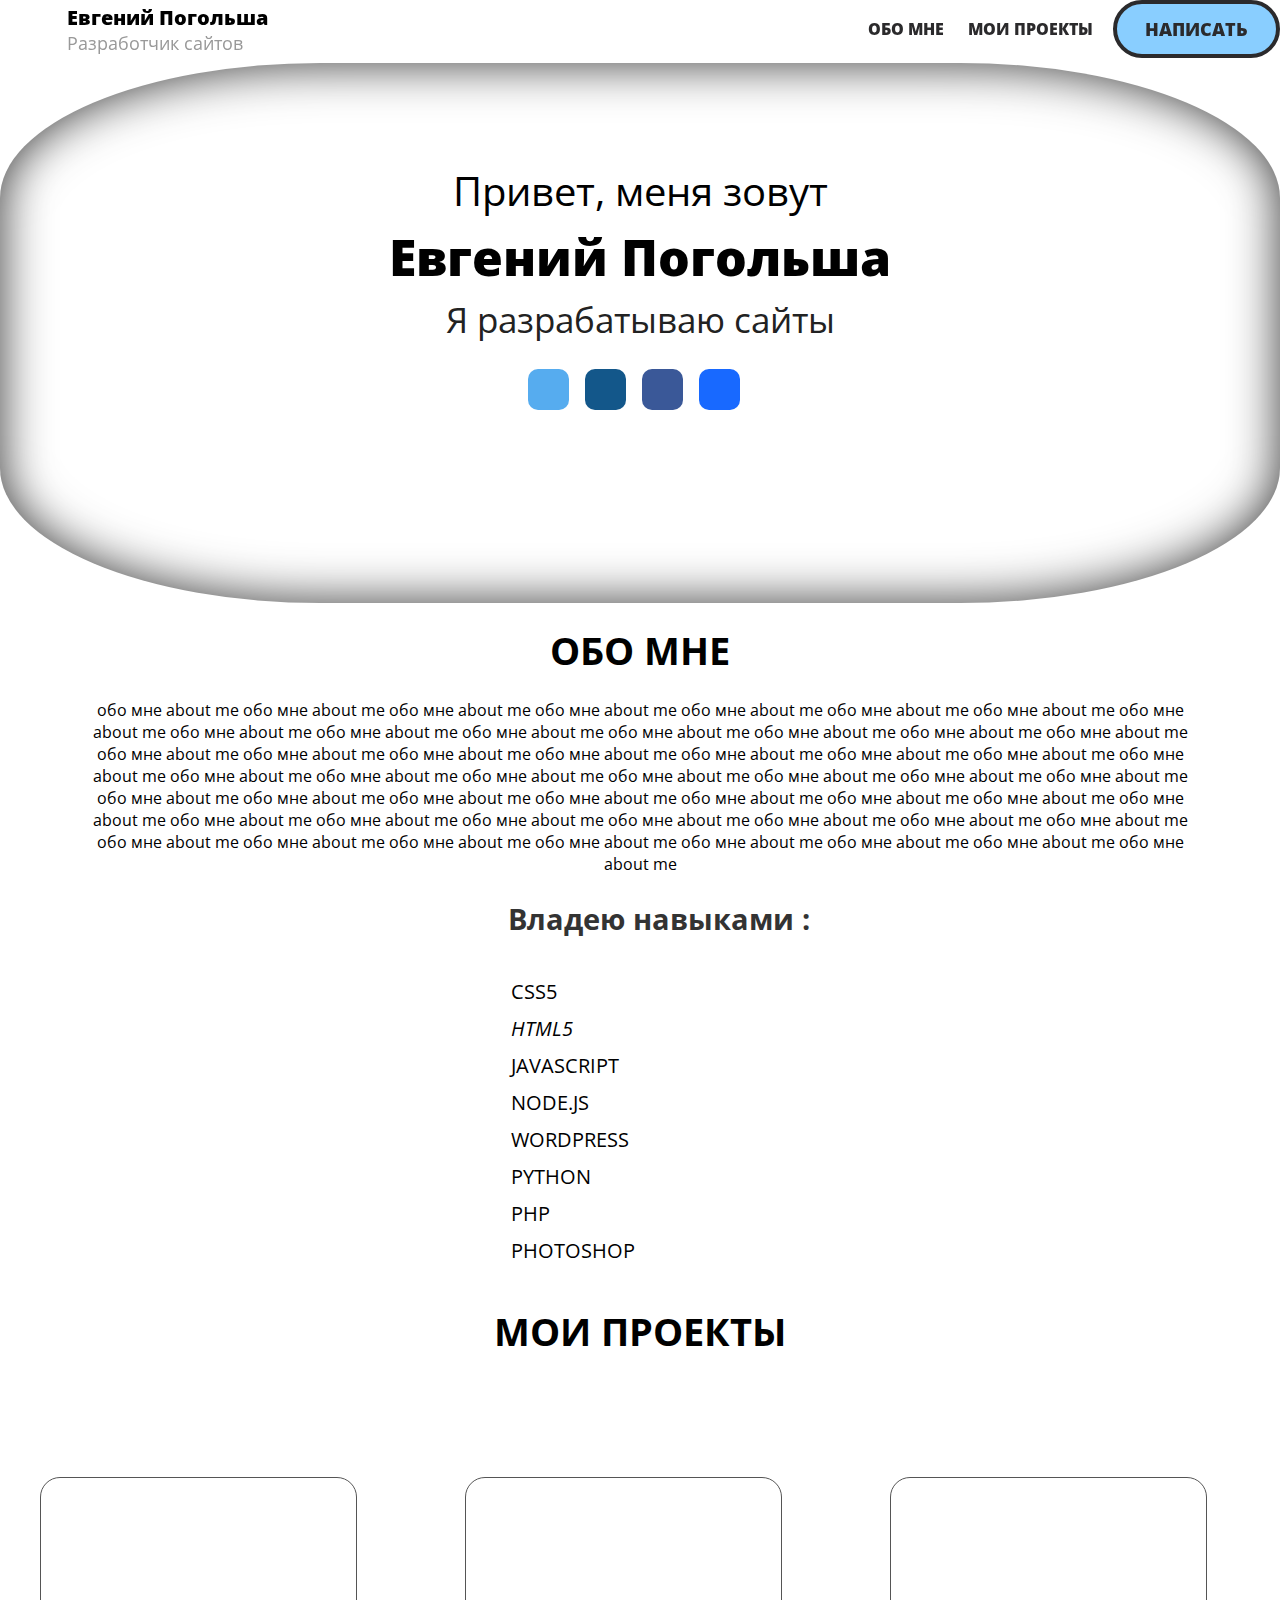
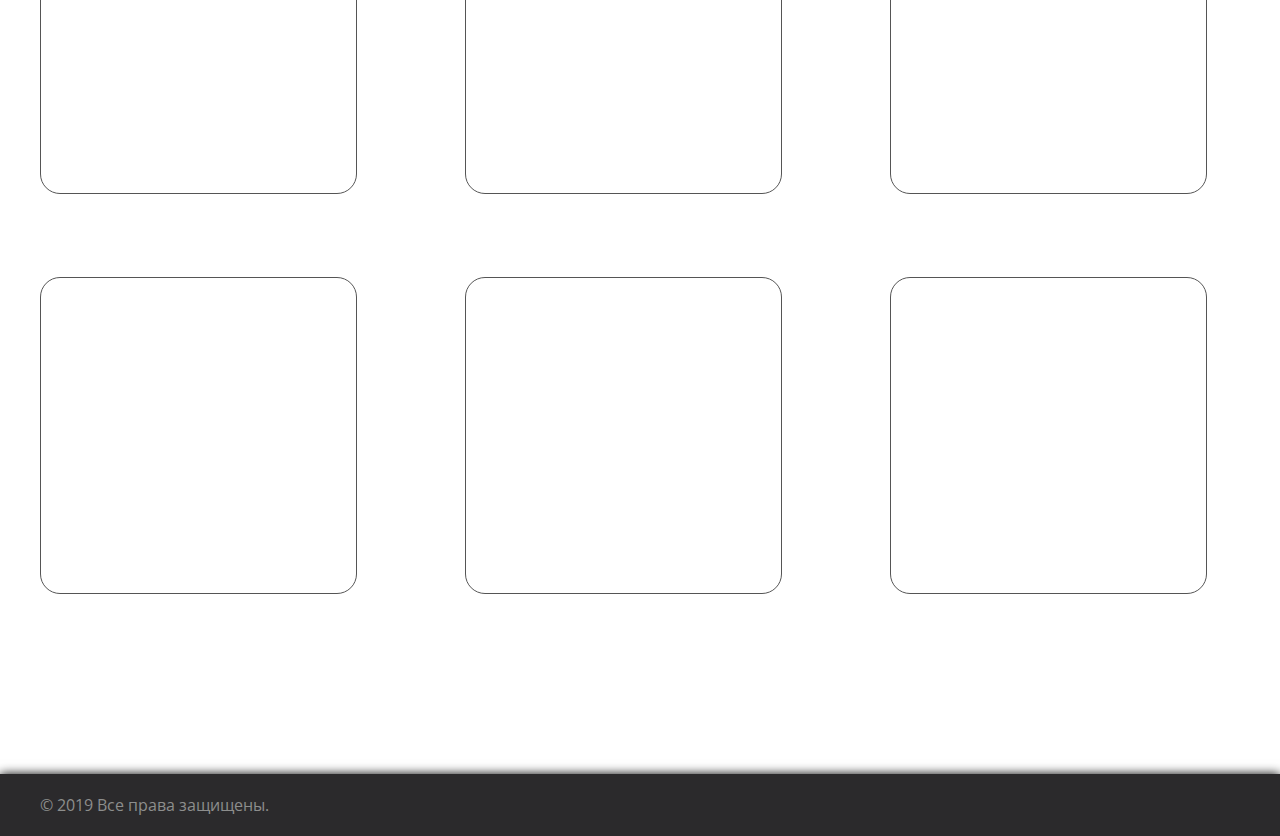
==== portfolio/index.html @ 8abc1f5a "1" ====
<!DOCTYPE html>
<html lang="en">
<head>
    <meta charset="UTF-8">
    <title>Evgeny Pogolsha</title>
    <link rel="stylesheet" href="css/main.css">
</head>
<body>
 <link rel="stylesheet" href="https://use.fontawesome.com/releases/v5.6.3/css/all.css" integrity="sha384-UHRtZLI+pbxtHCWp1t77Bi1L4ZtiqrqD80Kn4Z8NTSRyMA2Fd33n5dQ8lWUE00s/" crossorigin="anonymous">
 <link href="https://fonts.googleapis.com/css?family=Open+Sans:400,800&amp;subset=cyrillic" rel="stylesheet">
    <div class="menu">
     <div class="discription">
     <div class="avatar">   
      </div>
      <div class="myname">
      <span class="name">Евгений Погольша</span>
      <small class="small_name">Разработчик сайтов</small> 
      </div>  
    </div>
     <div class="menu-list">
       <nav>
        <a class="menubuttons" href="#about_me">обо мне</a>
        <a class="menubuttons" href="#work">мои проекты</a>
       </nav>
       <a href="#"class="menu_button">Написать</a>   
     </div> 
    </div>
    <div class="fifty7"></div>
  <header>
   <div class="about1">
   <div class="about2 container">
    <div class="about3">
     <div class="hero">
      <span class="hero_subtitle">Привет, меня зовут</span>
      <h1 class="hero_title">Евгений Погольша</h1> 
      <small class="hero_discription">Я разрабатываю сайты</small>
     </div>
  <div class="hero_social">
    <a href="#" class="social vk"><i class="fab fa-vk"></i></a>
       <a href="#" class="social inst"><i class="fab fa-instagram"></i></a> 
    <a href="#" class="social fb"><i class="fab fa-facebook-f"></i></a>  
    <a href="#" class="social mail"><i class="fas fa-at"></i>
    </a>
        </div>
       </div>
      </div>  
   </div>
  </header>
     <h1 class="aboutme"><a name="about_me"></a>обо мне</h1>
     <main class="aboutwrap container">
      <article class="about4">обо мне about me обо мне about me обо мне about me обо мне about me обо мне about me обо мне about me обо мне about me обо мне about me обо мне about me обо мне about me обо мне about me обо мне about me обо мне about me обо мне about me обо мне about me обо мне about me обо мне about me обо мне about me обо мне about me обо мне about me обо мне about me обо мне about me обо мне about me обо мне about me обо мне about me обо мне about me обо мне about me обо мне about me обо мне about me обо мне about me обо мне about me обо мне about me обо мне about me обо мне about me обо мне about me обо мне about me обо мне about me обо мне about me обо мне about me обо мне about me обо мне about me обо мне about me обо мне about me обо мне about me обо мне about me обо мне about me обо мне about me обо мне about me обо мне about me обо мне about me обо мне about me обо мне about me обо мне about me </article>
      <article class="about5">
        <h2 class="ultitle">Владею навыками :</h2>
        <ul class="skills">
         <li><i class="fab fa-css3-alt lightblue"></i> css5</li>
            <li><i class="fab fa-html5"> html5</i></li>
         <li><i class="fab fa-js-square orange"></i> javascript</li>
         <li><i class="fab fa-node-js orange"></i> node.js</li>
         <li><i class="fab fa-wordpress blue"></i> wordpress</li>
         <li><i class="fab fa-python "></i> python</li>
         <li><i class="fab fa-php blue"></i> php</li>
         <li><i class="fab fa-adobe red"></i> photoshop</li>
        </ul>
    </article>
    </main>
    <h1 class="aboutme"><a name="work"></a>мои проекты</h1>
    <div class="cards container">
        <a href="#"><div class="card"><div class="front img1"></div><div class="back one"><span>.</span></div></div></a>
        <a href="#"><div class="card"><div class="front img2"></div><div class="back"><span>.</span></div></div></a>
        <a href="#"><div class="card"><div class="front img3"></div><div class="back"><span>.</span></div></div></a>
            <a href="#"><div class="card"><div class="front img4"></div><div class="back"><span>.</span></div></div></a>
            <a href="#"><div class="card"><div class="front img5"></div><div class="back"><span>.</span></div></div></a>
            <a href="#"><div class="card"><div class="front img6"></div><div class="back"><span>.</span></div></div></a>
    </div>
    <footer>
       <div class="container">
        <div class="footer_info">
            <div class="footer_text"><span class="copyright">© 2019 Все права защищены.</span>
            <div class="footer_social">
                <a href="#" class="footerlink"><i class="foot fab fa-vk"></i></a>
                <a href="#" class="footerlink"><i class="foot fab fa-instagram"></i></a>
                <a href="#" class="footerlink"><i class="foot fab fa-facebook-f"></i></a>
                <a href="#" class="footerlink"><i class="foot fas fa-at"></i></a>
            </div>
            </div>
           </div>
        </div>
    </footer>
</body>
</html>
---- portfolio/css/main.css ----
body { padding: 0;margin: 0;font-family: 'Open Sans', sans-serif;
}
.container {
    width: 100%;
    max-width: 1200px;
    margin-right: auto;
    margin-left: auto;
}
.menu {
    display: flex;
    justify-content: space-between;
    width: 100%;
    align-items: center;
    position:fixed;
    background: #fff;
    margin-top: 0px;
    border-radius: 50px;
    overflow: visible;
    z-index: 2;
}
.discription { 
    display:flex;
    align-items: center;
}
.name {
    font-size: 20px;
    font-weight:800;
}
.small_name {
 font-size: 18px;
 color:#999999
}
.menu-list {
    display: flex;align-items: center;
}
.menu_button {
  text-decoration: none;
  color : #2b2a2c;
  text-transform: uppercase;
  font-weight: 800;
  font-size: 18px;
  background-color: #89ceff;
  border: 4px solid #2b2a2c;
  border-radius:50px;
  padding: 13px 28px;
}
.menu_button:hover {
    background-color:#56acef;
    transition: 0.1s;
    box-shadow: inset 0 0 6px;
}
.menubuttons {
    display: inline-block;
    color:#2b2a2c;
    line-height: 1;
    text-decoration:none;
    cursor: pointer;
    position:relative;
    margin-right: 20px;
    text-transform: uppercase;
    font-weight: 800;
}
.menubuttons:after {
    background-color: #2b2a2c;
    display: block;
    content: "";
    height: 2px;
    width: 0%;
    left:50%;
    position:absolute;
    transition: 0.3s ;
    transform:translateX(-50%);
}
.menubuttons:hover:after {
    width: 100%;
}
.avatar {
    height: 57px;
    width: 57px;
    border-radius: 50%;
    background: url('https://pp.userapi.com/c847020/v847020238/185039/EAoHvhHrs9s.jpg');
    background-size: 100%;
}
.myname {
    display: flex;
    flex-direction: column;
    padding-left: 10px;
}
.about1 {
    background: url('https://cdn1.savepice.ru/uploads/2019/1/27/7ec8da6e909cbef12e488f46291ec50e-full.jpg') no-repeat center / cover;
    height: 60vh;
    box-shadow: inset 0 0 50px rgba(0,0,0,0.8);
    border-radius:25%;  	
background-attachment:fixed;
}
.hero {
    padding-top:100px;
}
.hero_subtitle {
    font-size:40px;
}
.hero_title {
    margin-top: 5px;
    font-size:50px;
    font-weight: 800;
    margin-bottom: 5px;
}
.hero_discription {
    font-size:  35px;
    color:#222;
}
.hero_social {
    margin-top:26px;
}
.social {
    display: inline-block;
    width:41px;
    height:41px;
    margin-right: 12px;
    color: white;
    text-align: center;
    line-height: 41px;
    border-radius: 10px;
    
}
.vk {
   background: #56acef; 
}
.inst {
    background: #13578a;
}
.fb {
    background: #3a5898;
}
.mail {
   background: #1869ff; 
}
.social:hover {
  opacity: 0.83;  
}
.about2 {
    display: flex;
    justify-content: center;
    text-align: center;
}
.about5 {
    display:flex;
    flex-direction: column;
    align-content: flex-end;
}
.ultitle {
    font-size: 29px;
        margin-bottom: 10px;
    color:#333;
    margin-left: 37px;
}
.skills {
    font-size: 20px;
    text-transform: uppercase;
}
li {
    padding-top: 10px;
    list-style-type: none;
}
.aboutme {
    z-index: 1;
    display: inline-block;
    text-align: center;
    width: 100%;
    height: 45px;
    line-height: 45px;
    text-transform: uppercase;
    font-size:38px;
}
.fifty7 {
    height: 63px;
    width: 100%;
    background: #fff;
}
main {
    display: flex;
    justify-content: space-around;
}
.about4 {
 padding: 0 40px;
    text-align: center;

}
.orange {color:darkorange;}
.blue {color:darkblue;}
.red {color:red;}
.lightblue {color: #56acef;}
.card {
    min-height: 350px;
    width: 350px;
    margin-bottom: 50px;
    perspective: 350px;
}
.cards {
    padding:97px 0;
    display: flex;
    justify-content: space-between;
    flex-wrap: wrap;
}
.img {
    height: 300px;
}
strong {
    display:inline-block;
    line-height: 70px;
    padding-left: 20px;
}
.img1{
    background: url('https://prod.media.libero.pe/630x773/libero/imagen/2018/10/03/noticia-allison-parker-diablita-libero-7.jpg') no-repeat center / cover;
}
.img2 {
  background: url('https://cdn.yostagram.com/2018/11/allison-parker-280.jpg') no-repeat center / cover;
}
.img3 {
  background: url('https://ripost.s3.eu-central-1.amazonaws.com/kepadatbazis/23a2158f49bff20fefd66f01d41c67bc072a4116/83e18d4d389a5405c86e1e7845afd66bbc2a7708.jpg') no-repeat center / cover;  
}
.img4 {
  background: url('https://ripost.s3.eu-central-1.amazonaws.com/kepadatbazis/9c0ce5f149cbf3f627d95f81702c44ff7a3c35a5/1d80abe6d1b73695e4e13512d78dc7533ee316b6.jpg') no-repeat center / cover; 
}
.img5 {
  background: url('https://i.pinimg.com/originals/d0/62/4d/d0624dbe435e84033e76eee15bc70410.jpg') no-repeat center / cover; 
}
.img6 {
  background: url('https://ripost.s3.eu-central-1.amazonaws.com/kepadatbazis/b421bcbdb01baeae6e441b3c3fce400dd4edf545/0b8f81ee7a5b109ae45adb362e0780098eb5d099.jpg') no-repeat center / cover; 
}
 .front,.back {
    position:absolute;
    width: 90%;
    height: 90%;
    left: 0;
    top: 0;
      display: flex;
      justify-content: center;
      align-items: center;
    transition: 0.5s;
      backface-visibility: hidden;
      border-radius: 20px;
      border: 1px solid #555;
}
.card:hover .front {
    transform: rotateY(180deg);
}
.card:hover .back {
    transform: rotateY(360deg);
    opacity: 1;
}
.back {
    opacity:0;
    background: #ddd;
}
.cards > a {
    color:#000;
}
footer {
    background: #2b2a2c;
    padding: 20px 0;
    box-shadow: 0 0 10px;
}
.copyright {
    color:#8d8e8d;
    padding-right: 20px;
}
.foot{
    color:#8d8e8d;
    padding:0 10px;
}
.footer_text {
    display: flex;
}
.foot:hover {
    color:#fff;
}
.aboutwrap {
    display: flex;
    justify-content: space-around;
    flex-wrap:wrap;
}
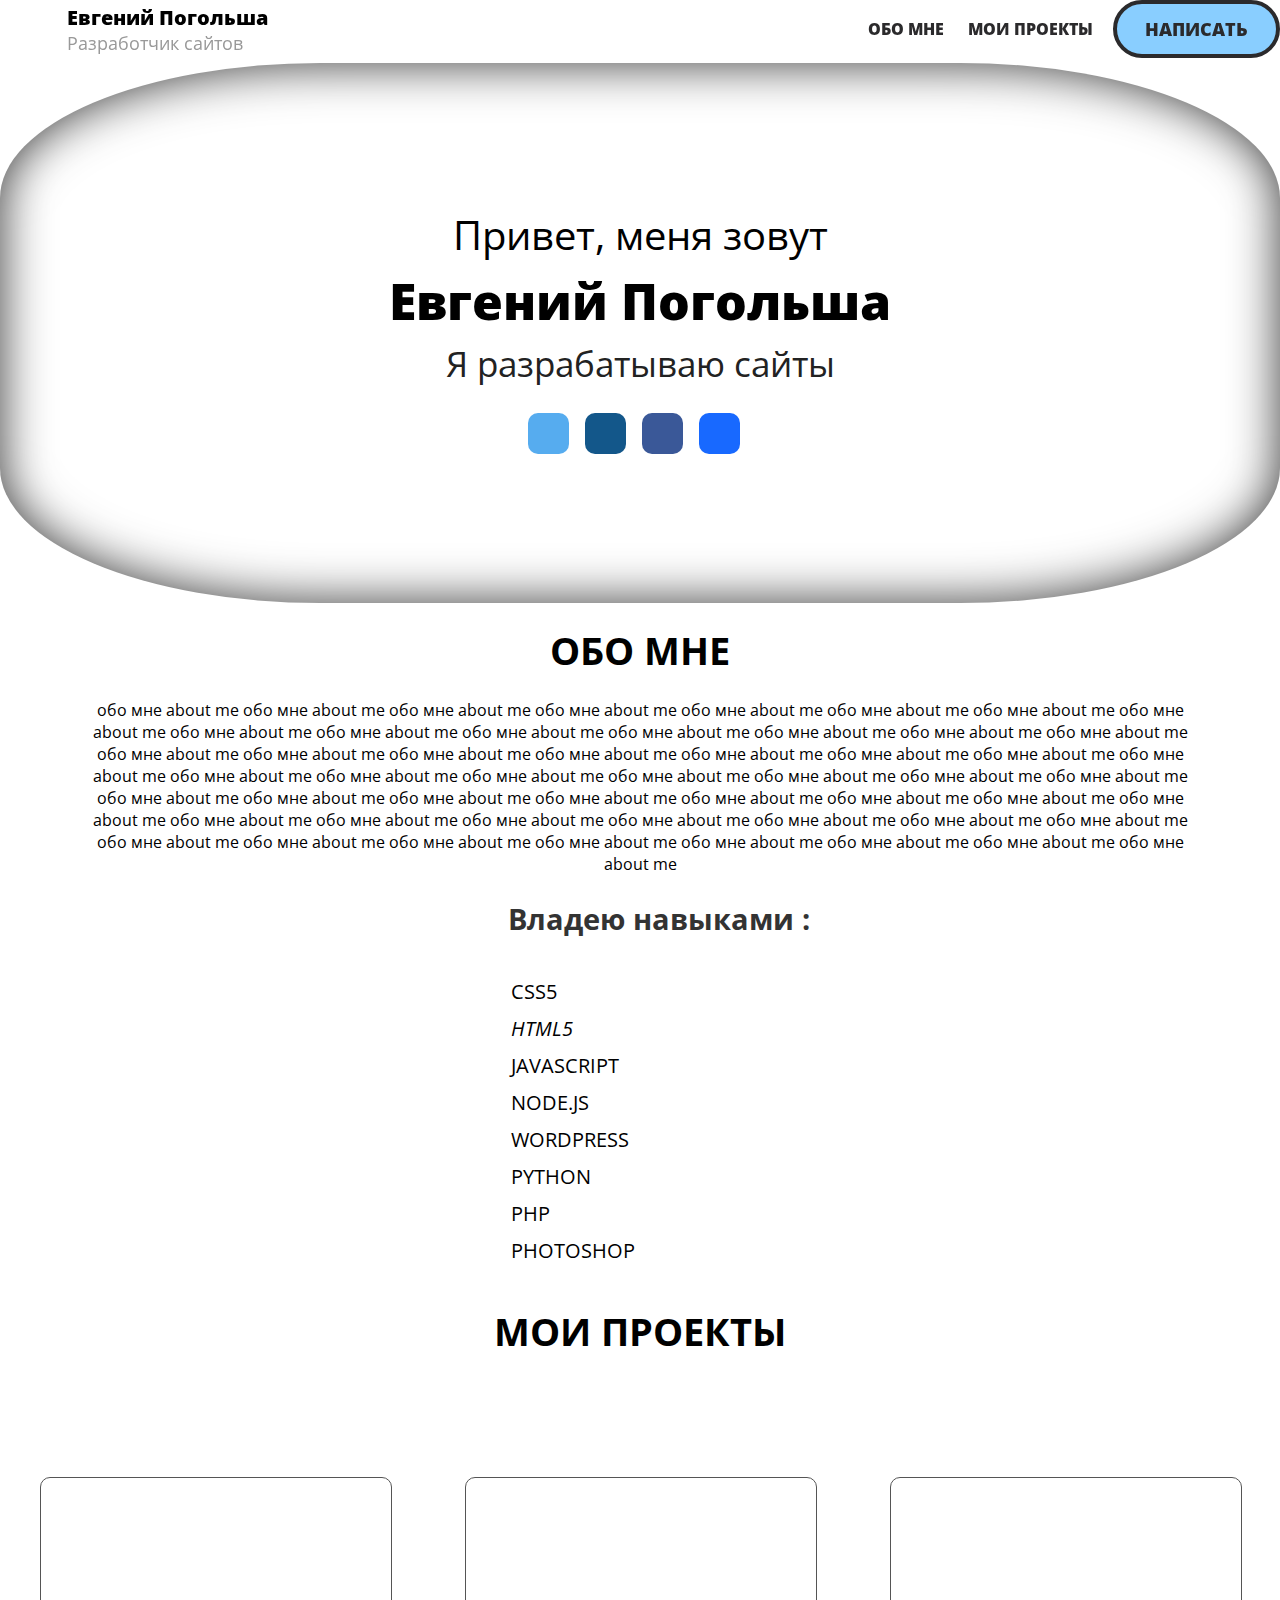
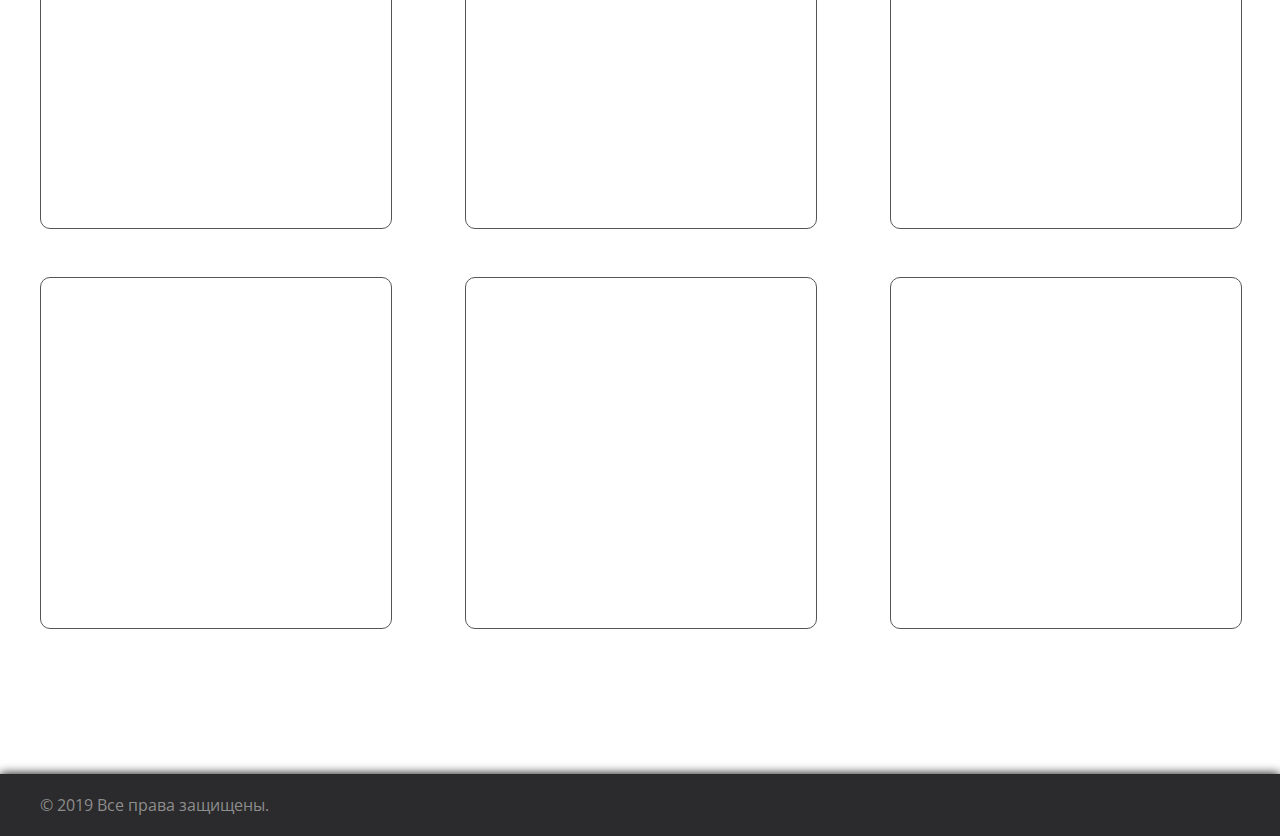
==== commit 4d29853e: "1" ====
--- a/portfolio/index.html
+++ b/portfolio/index.html
@@ -65,14 +65,14 @@
     </article>
     </main>
     <h1 class="aboutme"><a name="work"></a>мои проекты</h1>
-    <div class="cards container">
+    <section class="cards container">
         <a href="#"><div class="card"><div class="front img1"></div><div class="back one"><span>.</span></div></div></a>
         <a href="#"><div class="card"><div class="front img2"></div><div class="back"><span>.</span></div></div></a>
         <a href="#"><div class="card"><div class="front img3"></div><div class="back"><span>.</span></div></div></a>
             <a href="#"><div class="card"><div class="front img4"></div><div class="back"><span>.</span></div></div></a>
             <a href="#"><div class="card"><div class="front img5"></div><div class="back"><span>.</span></div></div></a>
             <a href="#"><div class="card"><div class="front img6"></div><div class="back"><span>.</span></div></div></a>
-    </div>
+    </section>
     <footer>
        <div class="container">
         <div class="footer_info">
--- a/portfolio/css/main.css
+++ b/portfolio/css/main.css
@@ -92,9 +92,9 @@
     box-shadow: inset 0 0 50px rgba(0,0,0,0.8);
     border-radius:25%;  	
 background-attachment:fixed;
-}
-.hero {
-    padding-top:100px;
+    display: flex;
+    justify-content: center;
+    align-items: center;
 }
 .hero_subtitle {
     font-size:40px;
@@ -191,7 +191,7 @@
 .red {color:red;}
 .lightblue {color: #56acef;}
 .card {
-    min-height: 350px;
+    height: 350px;
     width: 350px;
     margin-bottom: 50px;
     perspective: 350px;
@@ -203,7 +203,7 @@
     flex-wrap: wrap;
 }
 .img {
-    height: 300px;
+    height: 350px;
 }
 strong {
     display:inline-block;
@@ -230,8 +230,8 @@
 }
  .front,.back {
     position:absolute;
-    width: 90%;
-    height: 90%;
+    width: 100%;
+    height: 100%;
     left: 0;
     top: 0;
       display: flex;
@@ -239,7 +239,7 @@
       align-items: center;
     transition: 0.5s;
       backface-visibility: hidden;
-      border-radius: 20px;
+      border-radius: 10px;
       border: 1px solid #555;
 }
 .card:hover .front {
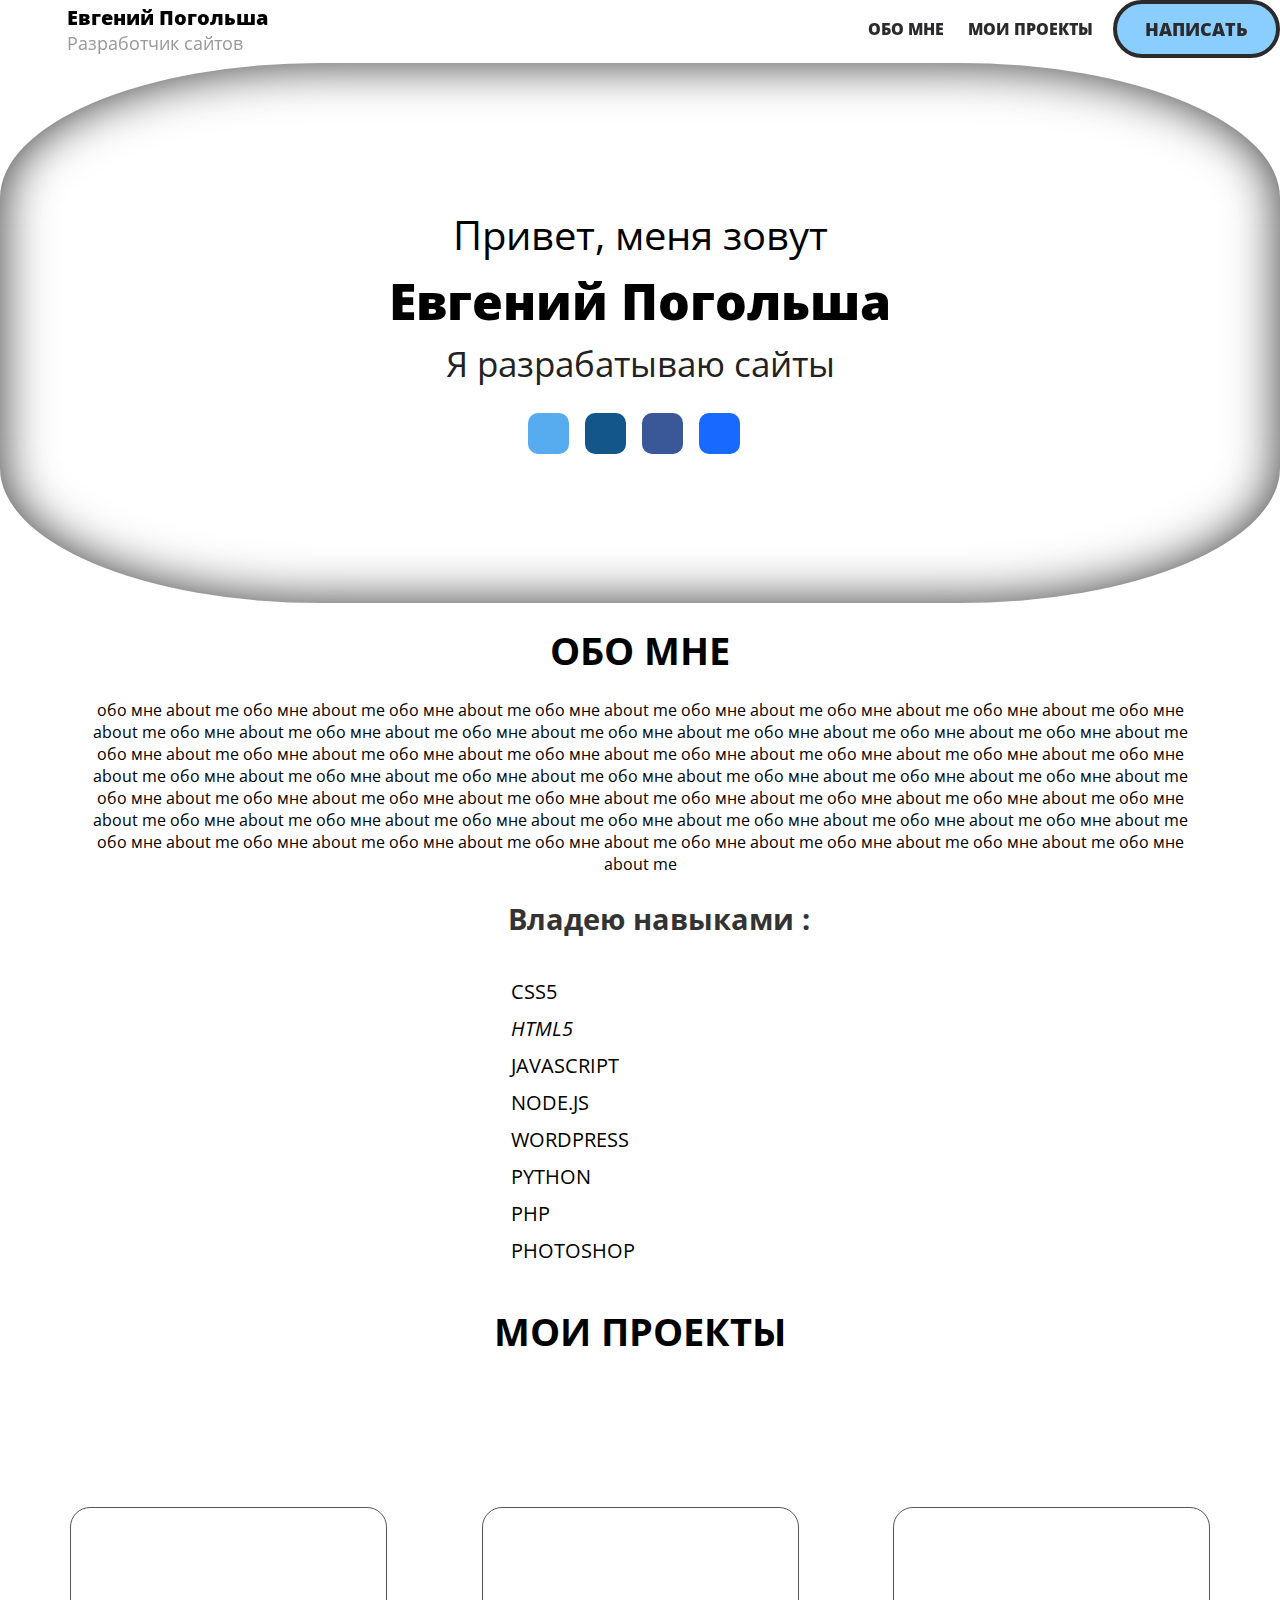
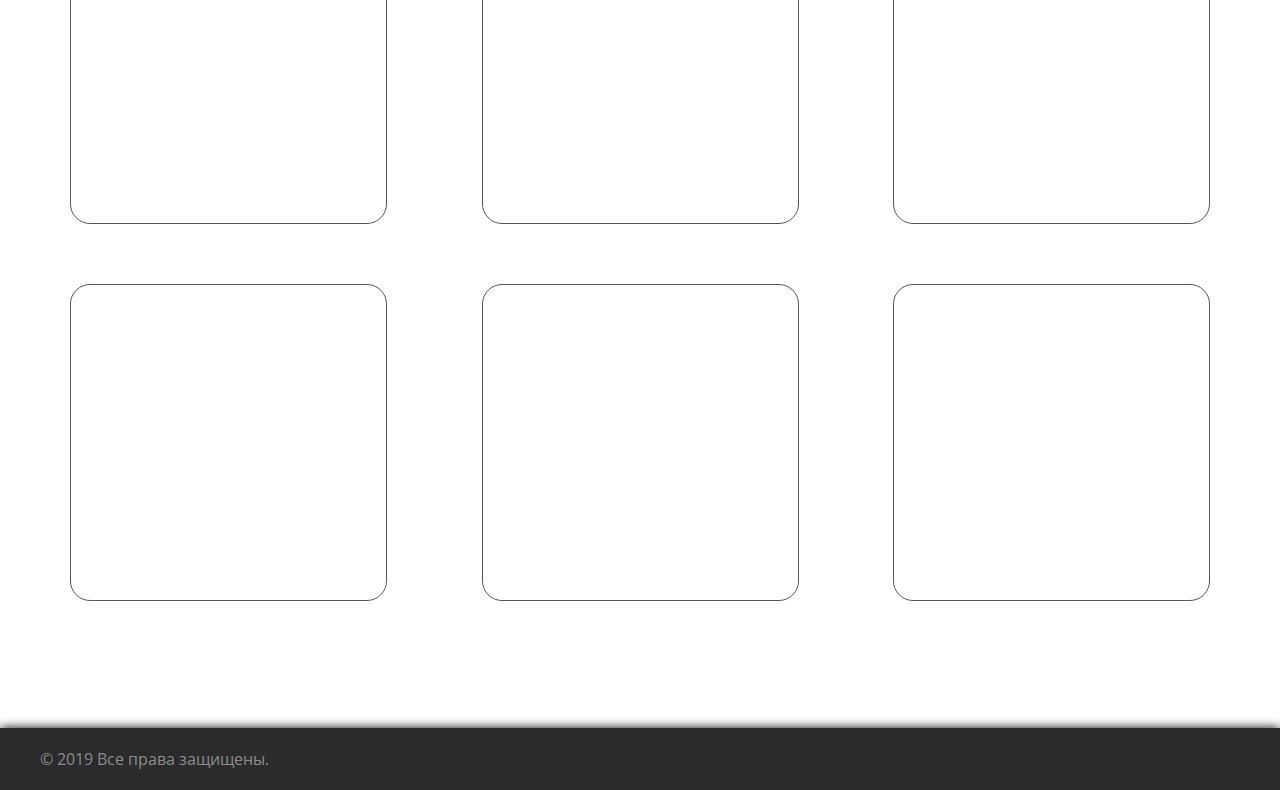
==== commit fc74e82b: "1" ====
--- a/portfolio/index.html
+++ b/portfolio/index.html
@@ -65,14 +65,14 @@
     </article>
     </main>
     <h1 class="aboutme"><a name="work"></a>мои проекты</h1>
-    <section class="cards container">
-        <a href="#"><div class="card"><div class="front img1"></div><div class="back one"><span>.</span></div></div></a>
-        <a href="#"><div class="card"><div class="front img2"></div><div class="back"><span>.</span></div></div></a>
-        <a href="#"><div class="card"><div class="front img3"></div><div class="back"><span>.</span></div></div></a>
-            <a href="#"><div class="card"><div class="front img4"></div><div class="back"><span>.</span></div></div></a>
-            <a href="#"><div class="card"><div class="front img5"></div><div class="back"><span>.</span></div></div></a>
-            <a href="#"><div class="card"><div class="front img6"></div><div class="back"><span>.</span></div></div></a>
-    </section>
+    <div class="cards container">
+        <a href="#" class="fixcard"><div class="card"><div class="front img1"></div><div class="back one"><span>.</span></div></div></a>
+        <a href="#" class="fixcard"><div class="card"><div class="front img2"></div><div class="back"><span>.</span></div></div></a>
+        <a href="#" class="fixcard"><div class="card"><div class="front img3"></div><div class="back"><span>.</span></div></div></a>
+            <a href="#" class="fixcard"><div class="card"><div class="front img4"></div><div class="back"><span>.</span></div></div></a>
+            <a href="#" class="fixcard"><div class="card"><div class="front img5"></div><div class="back"><span>.</span></div></div></a>
+            <a href="#" class="fixcard"><div class="card"><div class="front img6"></div><div class="back"><span>.</span></div></div></a>
+    </div>
     <footer>
        <div class="container">
         <div class="footer_info">
--- a/portfolio/css/main.css
+++ b/portfolio/css/main.css
@@ -87,7 +87,7 @@
     padding-left: 10px;
 }
 .about1 {
-    background: url('https://cdn1.savepice.ru/uploads/2019/1/27/7ec8da6e909cbef12e488f46291ec50e-full.jpg') no-repeat center / cover;
+    background: url('https://image.freepik.com/foto-gratis/[base64].jpg') no-repeat center / cover;
     height: 60vh;
     box-shadow: inset 0 0 50px rgba(0,0,0,0.8);
     border-radius:25%;  	
@@ -98,16 +98,19 @@
 }
 .hero_subtitle {
     font-size:40px;
+    text-shadow: #fff 0 0 2px;
 }
 .hero_title {
     margin-top: 5px;
     font-size:50px;
     font-weight: 800;
     margin-bottom: 5px;
+    text-shadow: #fff 0 0 2px;
 }
 .hero_discription {
     font-size:  35px;
     color:#222;
+    text-shadow: #fff 0 0 2px;
 }
 .hero_social {
     margin-top:26px;
@@ -230,8 +233,8 @@
 }
  .front,.back {
     position:absolute;
-    width: 100%;
-    height: 100%;
+    width: 90%;
+    height: 90%;
     left: 0;
     top: 0;
       display: flex;
@@ -239,7 +242,7 @@
       align-items: center;
     transition: 0.5s;
       backface-visibility: hidden;
-      border-radius: 10px;
+      border-radius: 20px;
       border: 1px solid #555;
 }
 .card:hover .front {
@@ -279,4 +282,9 @@
     display: flex;
     justify-content: space-around;
     flex-wrap:wrap;
+}
+.fixcard {
+    height: 317px;
+    width: 317px;
+    margin: 30px;
 }